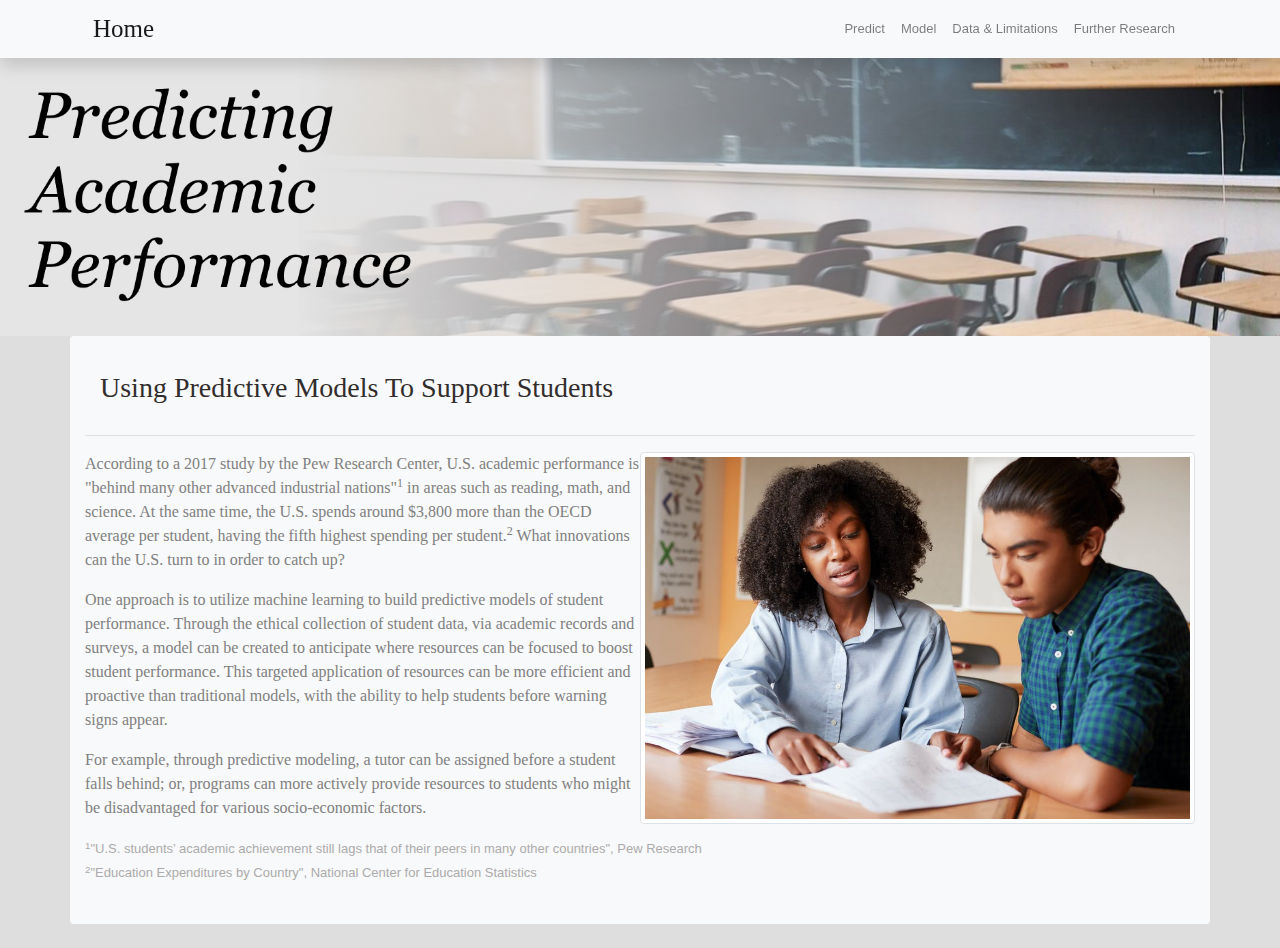
==== index.html @ 6cb7faa4 "Website base update" ====
<!DOCTYPE html>
<html lang="en">

<head>
  <meta charset="UTF-8">
  <title>Predicting Performance in Secondary Schools</title>
  <link rel="stylesheet" href="https://stackpath.bootstrapcdn.com/bootstrap/4.3.1/css/bootstrap.min.css" integrity="sha384-ggOyR0iXCbMQv3Xipma34MD+dH/1fQ784/j6cY/iJTQUOhcWr7x9JvoRxT2MZw1T" crossorigin="anonymous">
  <link rel="stylesheet" type="text/css" href="static/css/style.css">
</head>

<body>

    <nav class="navbar navbar-expand-lg navbar-light bg-light shadow fixed-top">
        <div class="container">
          <a class="navbar-brand" href="index.html">Home</a>
          <button class="navbar-toggler" type="button" data-toggle="collapse" data-target="#navbarResponsive" aria-controls="navbarResponsive" aria-expanded="false" aria-label="Toggle navigation">
                <span class="navbar-toggler-icon"></span>
              </button>
          <div class="collapse navbar-collapse" id="navbarResponsive">
            <ul class="navbar-nav ml-auto">
              <li class="nav-item">
                <a class="nav-link" href="static/Predict.html">Predict</a>
              </li>
              <li class="nav-item">
                <a class="nav-link" href="static/Model.html">Model</a>
              </li>
              <li class="nav-item">
                <a class="nav-link" href="static/Data.html">Data & Limitations</a>
              </li>
              <li class="nav-item">
                <a class="nav-link" href="static/Research.html">Further Research</a>
              </li>
            </ul>
          </div>
        </div>
      </nav>

    <div class="header-row" id="header-row" style="padding-top: 50px; overflow:hidden;">
        <div class="container-fluid" style="padding: 0px;">
            <div class="row"> 
                <div class="col-xs-12"></div> 
                    <img src="Images/HeaderImg.png" alt="Website header image" style="width: 100%;">
                </div>     
            </div>
        </div>
    </div>

    <div class="container">  
        <div class="row">
            <div class="col-md-12 bg-light rounded">
                <h3>Using Predictive Models To Support Students</h3>
                <hr>
                <div class="thumbnail">
                    <img class="img-thumbnail float-right" src="Images/Tutoring.jpg" width="50%" alt="temperature">
                </div>
                <p>According to a 2017 study by the Pew Research Center, U.S. academic performance is "behind many other advanced industrial nations"<sup>1</sup> in areas such as reading, math, and science. At the same time, the U.S. spends around $3,800 more than the OECD average per student, having the fifth highest spending per student.<sup>2</sup> What innovations can the U.S. turn to in order to catch up?</p>                         
                <p>One approach is to utilize machine learning to build predictive models of student performance. Through the ethical collection of student data, via academic records and surveys, a model can be created to anticipate where resources can be focused to boost student performance. This targeted application of resources can be more efficient and proactive than traditional models, with the ability to help students before warning signs appear.</p>
                <p>For example, through predictive modeling, a tutor can be assigned before a student falls behind; or, programs can more actively provide resources to students who might be disadvantaged for various socio-economic factors.</p>
                <a href="https://www.pewresearch.org/fact-tank/2017/02/15/u-s-students-internationally-math-science/"><sup>1</sup>"U.S. students’ academic achievement still lags that of their peers in many other countries", Pew Research</a>
                <br>
                <a href="https://nces.ed.gov/programs/coe/indicator_cmd.asp"><sup>2</sup>"Education Expenditures by Country", National Center for Education Statistics</a>
            </div>
        </div>
    </div>

    <br>

<script src="https://code.jquery.com/jquery-3.3.1.slim.min.js" integrity="sha384-q8i/X+965DzO0rT7abK41JStQIAqVgRVzpbzo5smXKp4YfRvH+8abtTE1Pi6jizo" crossorigin="anonymous"></script>
<script src="https://cdnjs.cloudflare.com/ajax/libs/popper.js/1.14.7/umd/popper.min.js" integrity="sha384-UO2eT0CpHqdSJQ6hJty5KVphtPhzWj9WO1clHTMGa3JDZwrnQq4sF86dIHNDz0W1" crossorigin="anonymous"></script>
<script src="https://stackpath.bootstrapcdn.com/bootstrap/4.3.1/js/bootstrap.min.js" integrity="sha384-JjSmVgyd0p3pXB1rRibZUAYoIIy6OrQ6VrjIEaFf/nJGzIxFDsf4x0xIM+B07jRM" crossorigin="anonymous"></script>

</body>
</html>
---- static/css/style.css ----
/* navbar styling*/
a.navbar-brand{
    margin-left: 10px;
    padding: 10px;
    font-family: 'Times New Roman', Times, serif;
    font-size: 25px;
}

a {
    color: rgb(172, 171, 171);
    font-size: small;
}

/* header styling*/
h1{
    color: rgb(49, 45, 45);
    font-family: 'Times New Roman', Times, serif;
    padding: 15px;
}
h3{
    color: rgb(49, 45, 45);
    font-family: 'Times New Roman', Times, serif;
    padding: 15px;
}
h4{
    color: rgb(49, 45, 45);
    font-family: 'Times New Roman', Times, serif;
    text-align: center;
}


/* fontstyling for text*/
p{
   color: grey;
   font-family: 'Times New Roman', Times, serif;
   font-size: medium;
}


/* body background*/
body{
    background-color: rgb(223, 222, 222);
}
.col-md-12{
    background-color: white;
    padding-top: 20px;
    padding-bottom:40px;
}

.box{
    background-color: white;
}

/* navbar styling*/
.navbar{
    padding-top:0px;
    padding-bottom: 0px;
    padding-right:40px;
}

.active a{
    color: black;
}

/* content styling*/
.content {
    padding-top: 50px;
    padding-bottom: 80px;
    overflow: hidden;
}


.content.bg-white {
    margin-top: 15px;
}

.indented {
    padding-left: 50pt;
    padding-right: 100pt;
}

/* small screen adjustments*/
@media(max-width:767px){
    .navbar-collapse{
        background-color: #f8f9fa;
    }
    .navbar{
        padding:inherit;
    }
}
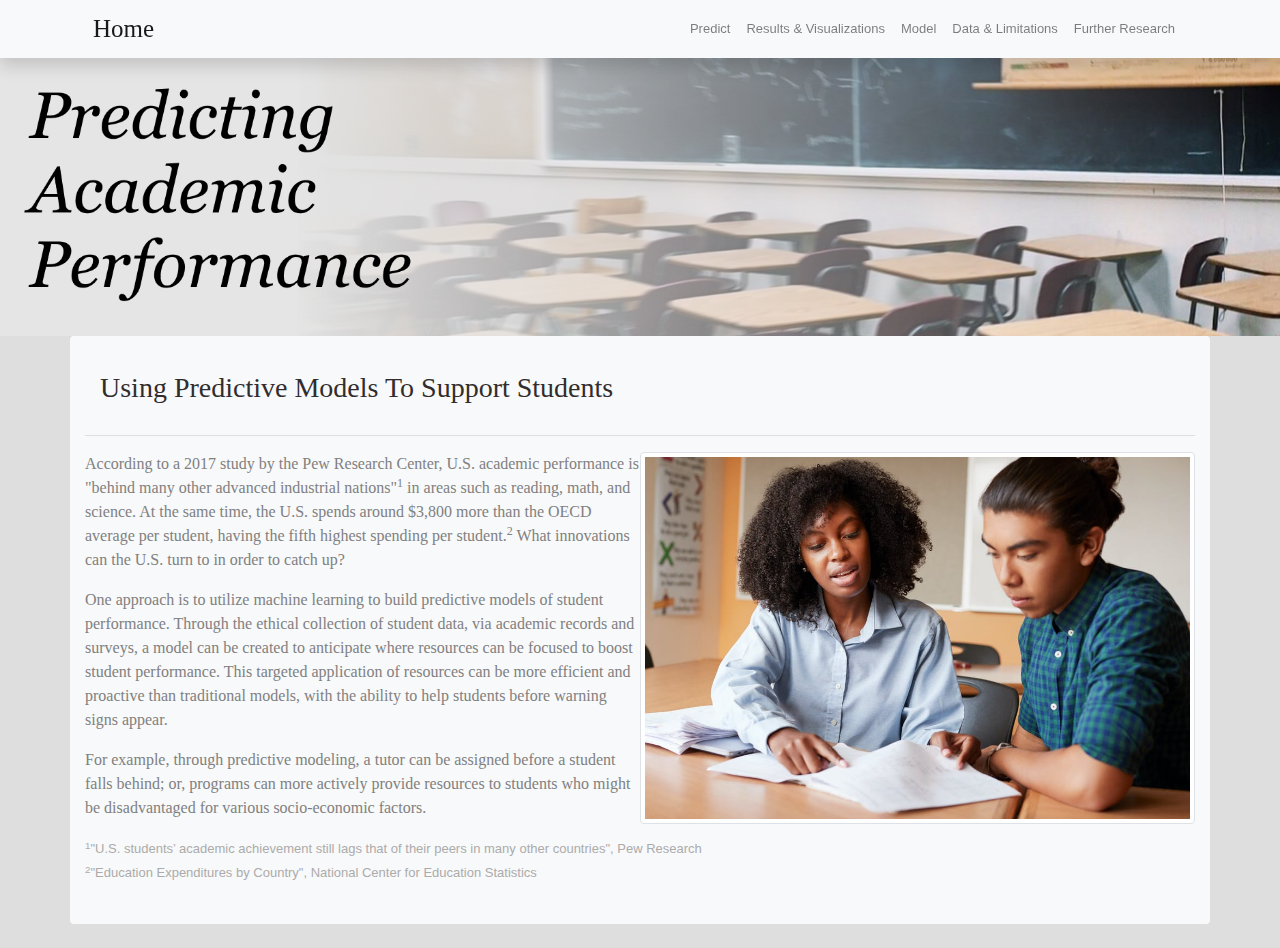
==== commit 4b907b97: "Results and Vis page and research update" ====
--- a/index.html
+++ b/index.html
@@ -20,6 +20,9 @@
             <ul class="navbar-nav ml-auto">
               <li class="nav-item">
                 <a class="nav-link" href="static/Predict.html">Predict</a>
+              </li>
+              <li class="nav-item">
+                <a class="nav-link" href="static/Results.html">Results & Visualizations</a>
               </li>
               <li class="nav-item">
                 <a class="nav-link" href="static/Model.html">Model</a>
